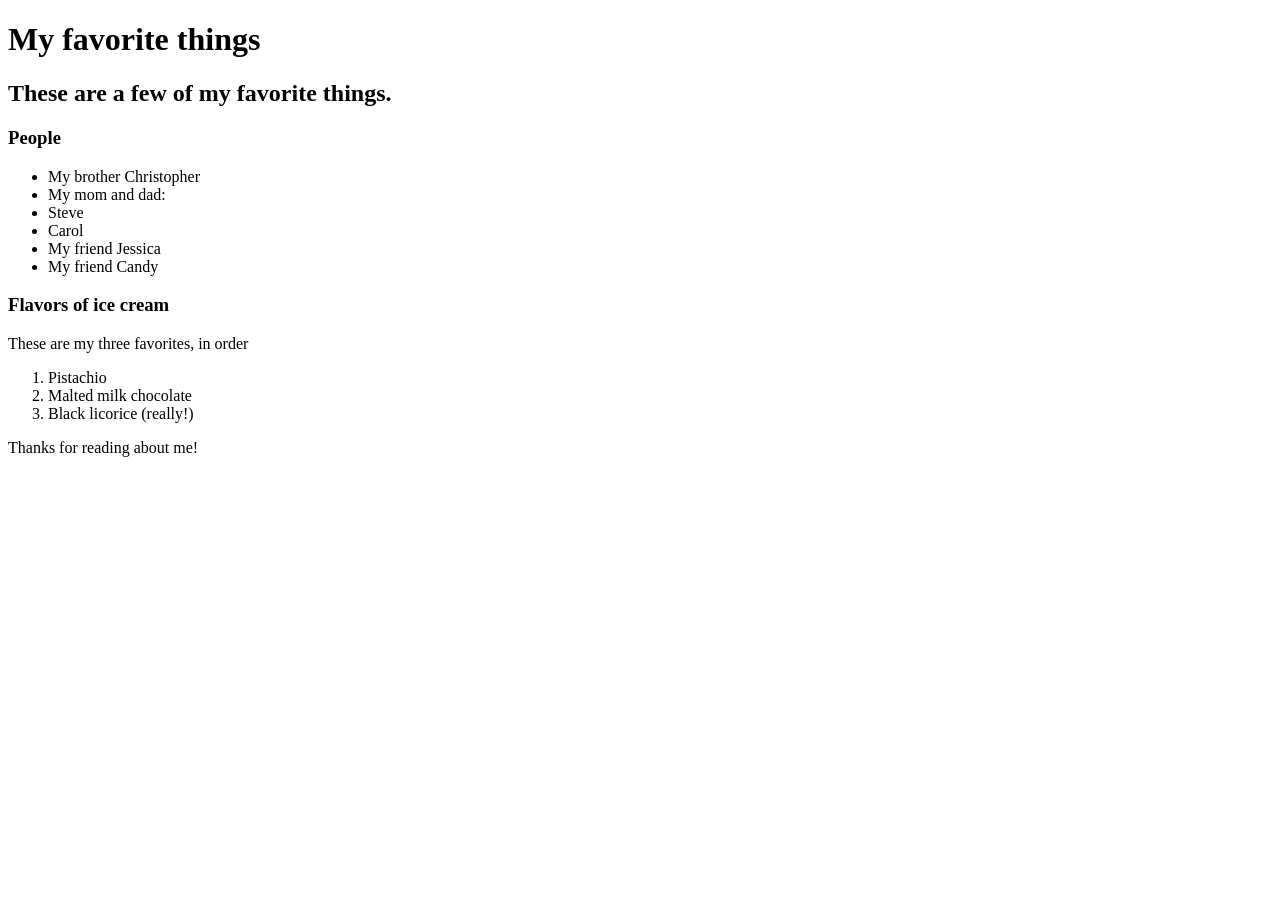
==== favorite-things.html @ 4c56d4dc "add webpage with info on favorite things" ====
<!DOCTYPE html>
<html lang="en-US">
<head>
  <title>Michael's favorite things</title>
</head>
<body>
  <h1>My favorite things</h1>
  <h2>These are a few of my favorite things.</h2>

  <h3>People</h3>
  <ul>
    <li>My brother Christopher</li>
    <li>My mom and dad:
      <li>Steve</li>
      <li>Carol</li>
    </li>
    <li>My friend Jessica</li>
    <li>My friend Candy</li>
  </ul>

  <h3>Flavors of ice cream</h3>
  <p>These are my three favorites, in order</p>
  <ol>
    <li>Pistachio</li>
    <li>Malted milk chocolate</li>
    <li>Black licorice (really!)</li>
  </ol>

  <p>Thanks for reading about me!</p>
</body>
</html>
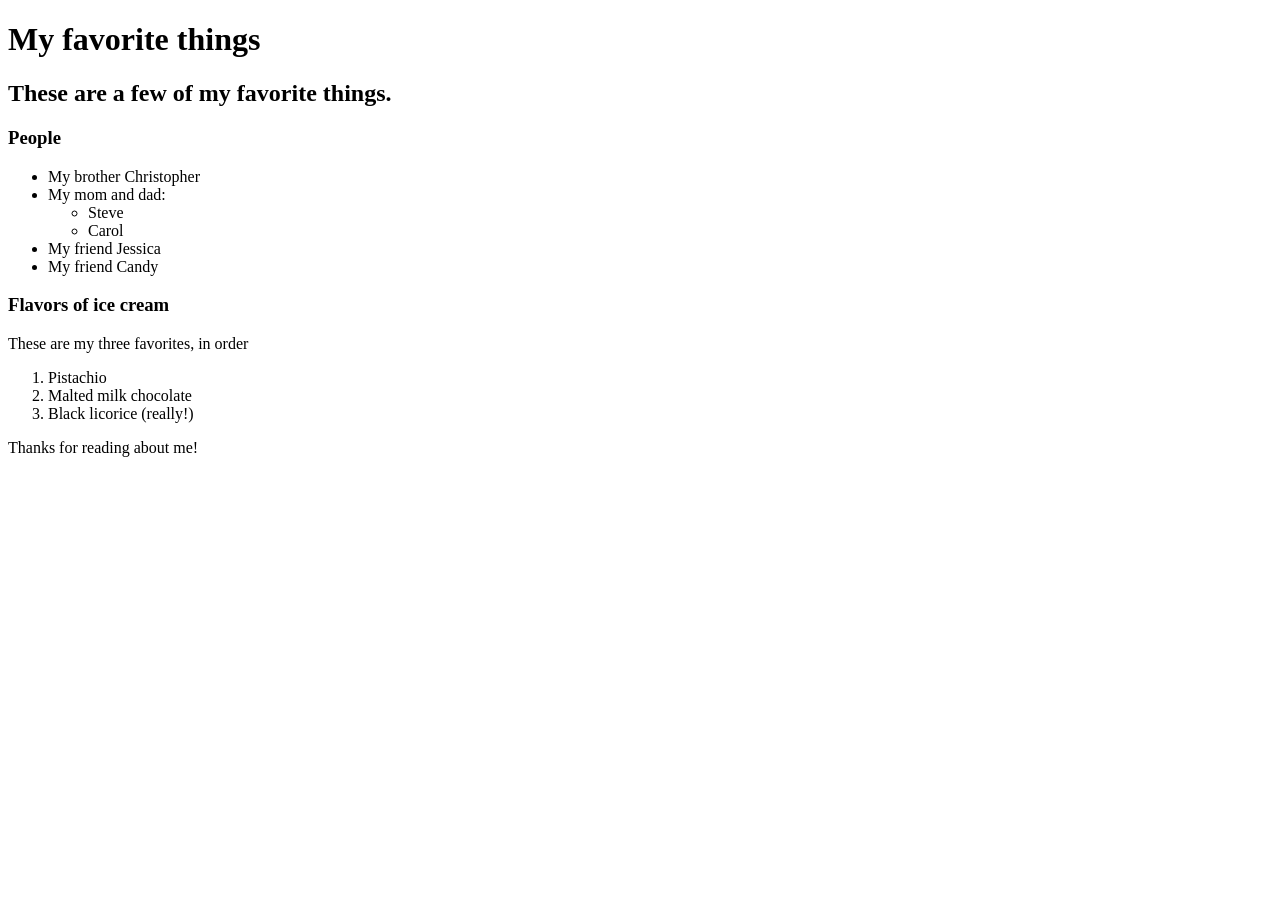
==== commit 1d2fe93a: "fix mom and did list" ====
--- a/favorite-things.html
+++ b/favorite-things.html
@@ -11,8 +11,10 @@
   <ul>
     <li>My brother Christopher</li>
     <li>My mom and dad:
-      <li>Steve</li>
-      <li>Carol</li>
+      <ul>
+        <li>Steve</li>
+        <li>Carol</li>
+      </ul>
     </li>
     <li>My friend Jessica</li>
     <li>My friend Candy</li>
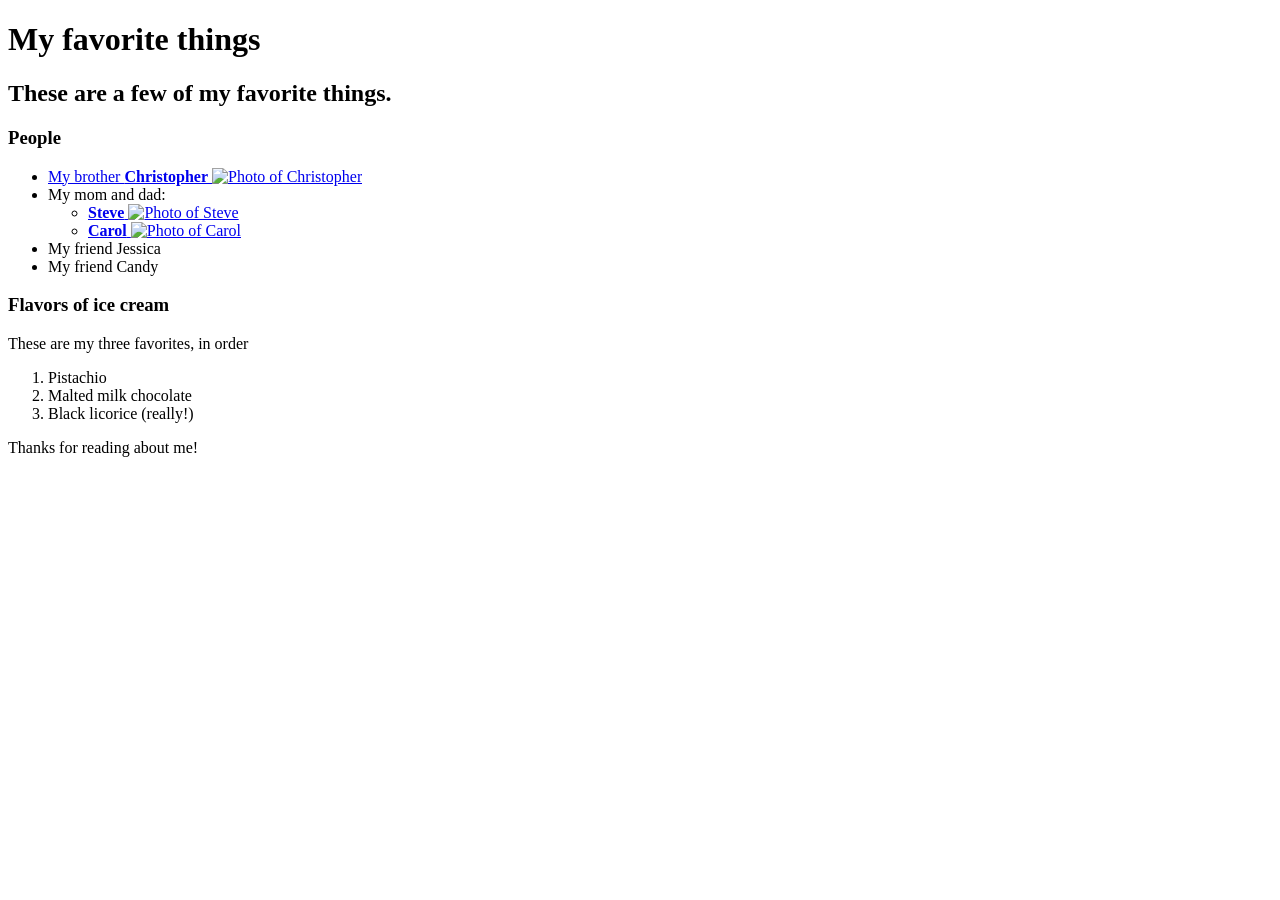
==== commit e876fc15: "Add images and hypertext" ====
--- a/favorite-things.html
+++ b/favorite-things.html
@@ -9,11 +9,26 @@
 
   <h3>People</h3>
   <ul>
-    <li>My brother Christopher</li>
+    <li>
+      <a href="http://www.example.com/christopher.html">
+       My brother <strong>Christopher</strong>
+       <img src="img/Chris_Ruhm_H.jpg" alt="Photo of Christopher">
+      </a>
+  </li>
     <li>My mom and dad:
       <ul>
-        <li>Steve</li>
-        <li>Carol</li>
+        <li>
+          <a href="http://www.example.com/steve.html">
+            <strong>Steve</strong>
+            <img src="img/steve-jobs--david-paul-morrisbloomberg-via-getty-images.jpg" alt="Photo of Steve">
+           </a>
+          </li>
+        <li>
+          <a href="http://www.example.com/carol.html">
+            <strong>Carol</strong>
+            <img src="img/download.jpg" alt="Photo of Carol">
+        </a>
+        </li>
       </ul>
     </li>
     <li>My friend Jessica</li>
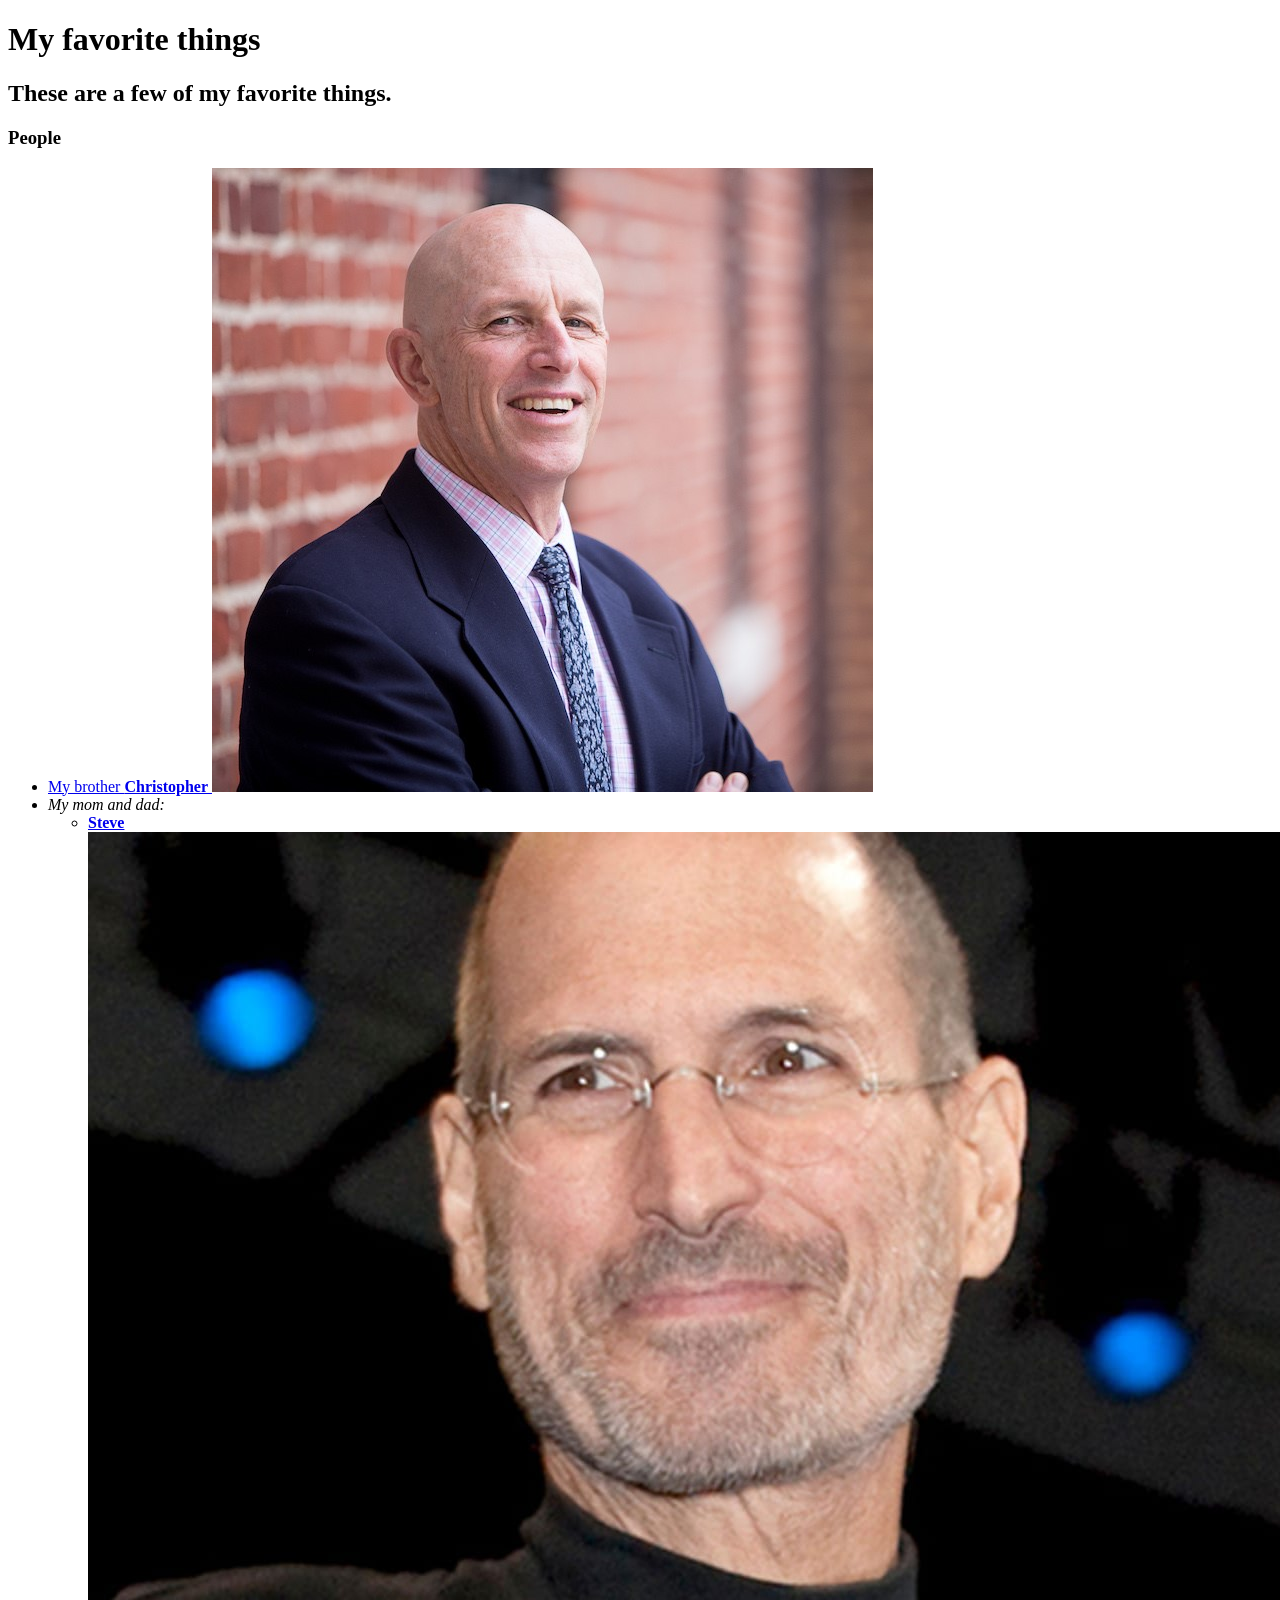
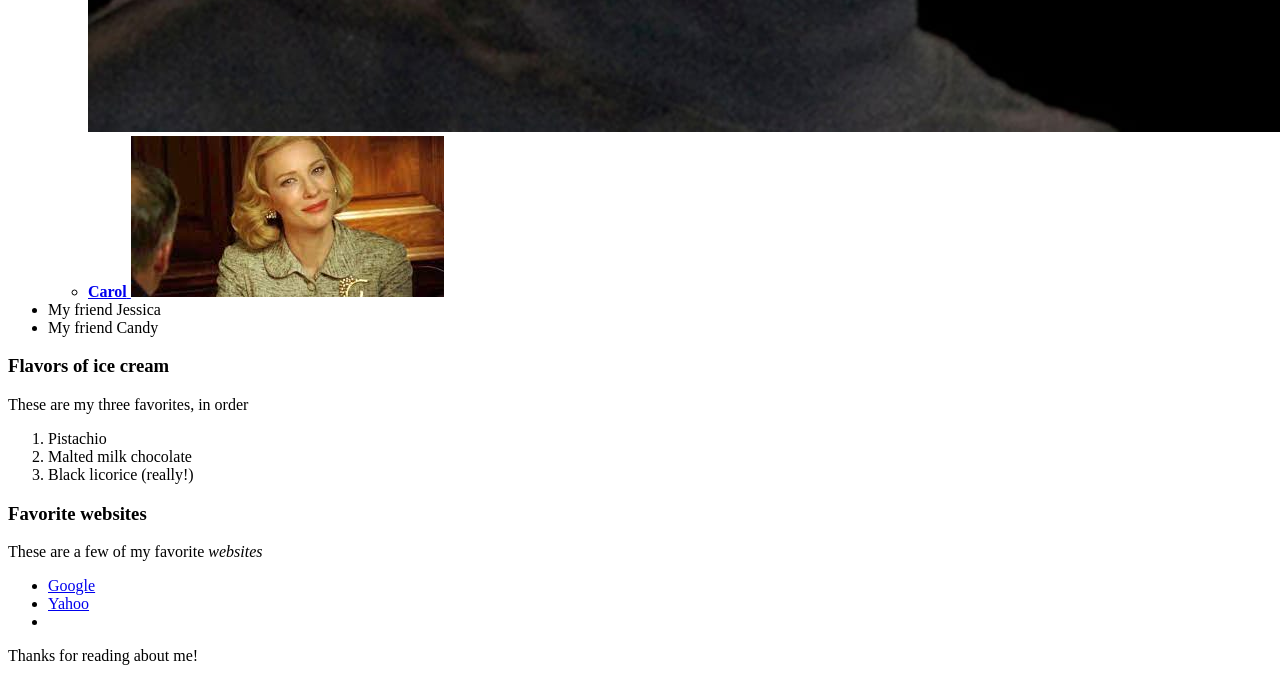
==== commit 1acc5fec: "Add website links" ====
--- a/favorite-things.html
+++ b/favorite-things.html
@@ -15,7 +15,8 @@
        <img src="img/Chris_Ruhm_H.jpg" alt="Photo of Christopher">
       </a>
   </li>
-    <li>My mom and dad:
+    <li>
+      <em>My mom and dad:</em>
       <ul>
         <li>
           <a href="http://www.example.com/steve.html">
@@ -43,6 +44,21 @@
     <li>Black licorice (really!)</li>
   </ol>
 
+  <h3>Favorite websites</h3>
+  <p>These are a few of my favorite <em>websites</em></p>
+  <ul>
+    <li>
+      <a href="http://www.google.com">
+        Google
+      </a>
+    </li>
+    <li>
+      <a href="http://www.yahoo.com">
+        Yahoo
+      </a>
+    </li>
+    <li></li>
+  </ul>
   <p>Thanks for reading about me!</p>
 </body>
 </html>
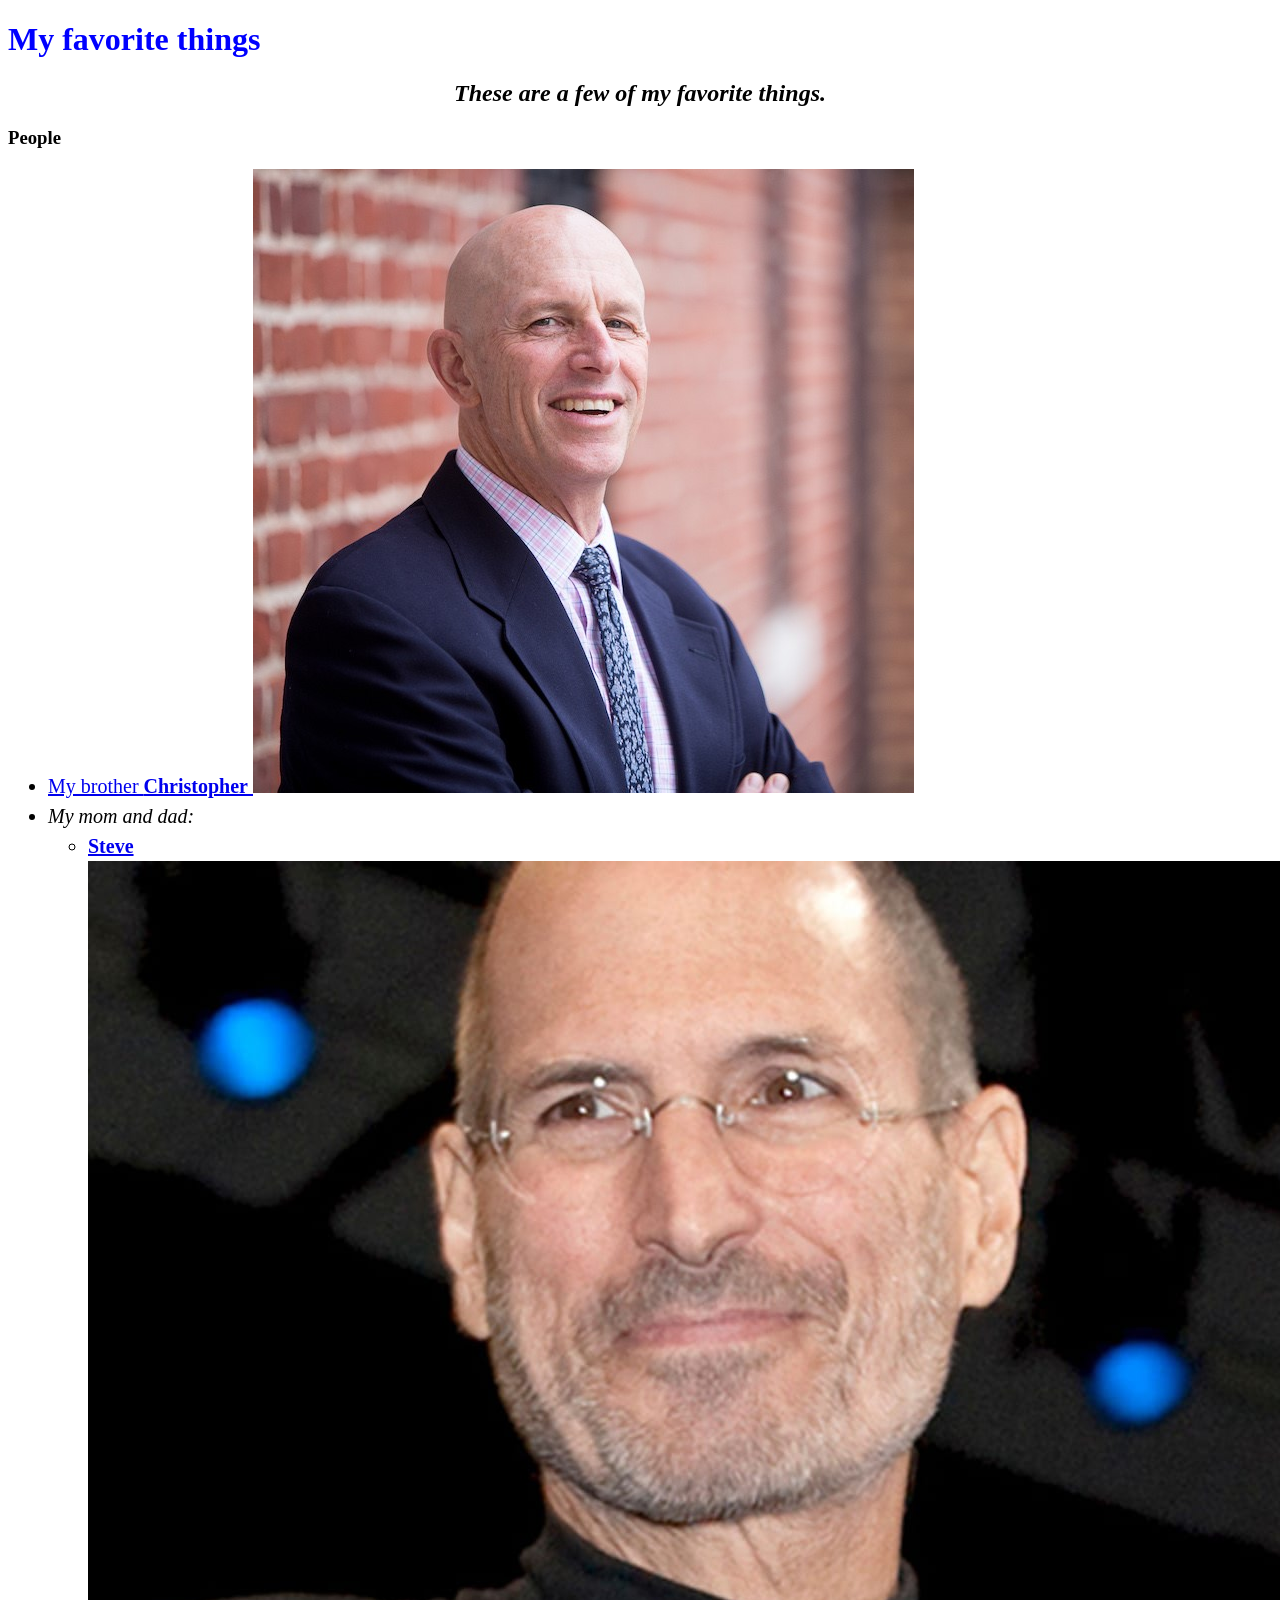
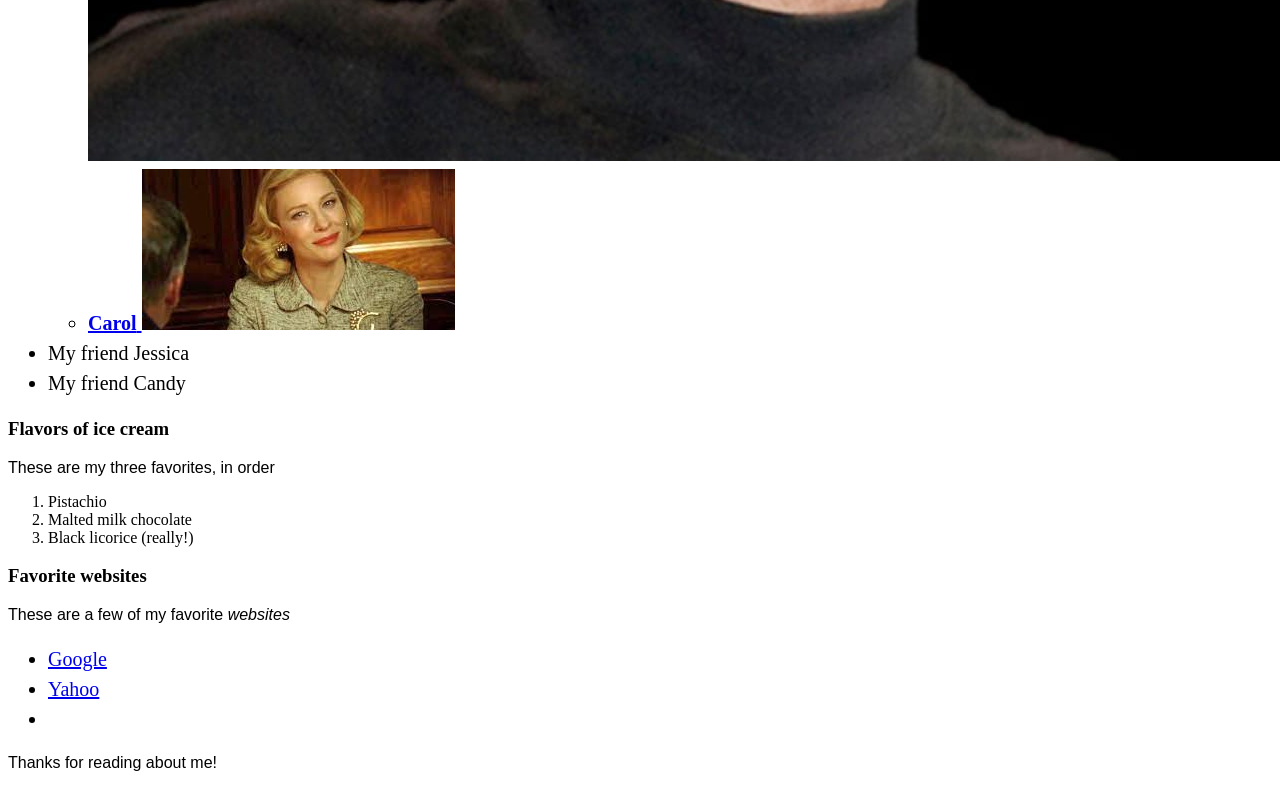
==== commit 2fbf19bd: "add styles" ====
--- a/favorite-things.html
+++ b/favorite-things.html
@@ -1,6 +1,7 @@
 <!DOCTYPE html>
 <html lang="en-US">
 <head>
+  <link rel="stylesheet" href="css/styles.css" type="text/css">
   <title>Michael's favorite things</title>
 </head>
 <body>
--- a/css/styles.css
+++ b/css/styles.css
@@ -0,0 +1,17 @@
+h1 {
+  color: blue;
+}
+
+h2 {
+  font-style: italic;
+  text-align: center;
+}
+
+p {
+  font-family: sans-serif;
+}
+
+ul {
+  font-size: 20px;
+  line-height: 30px;
+}
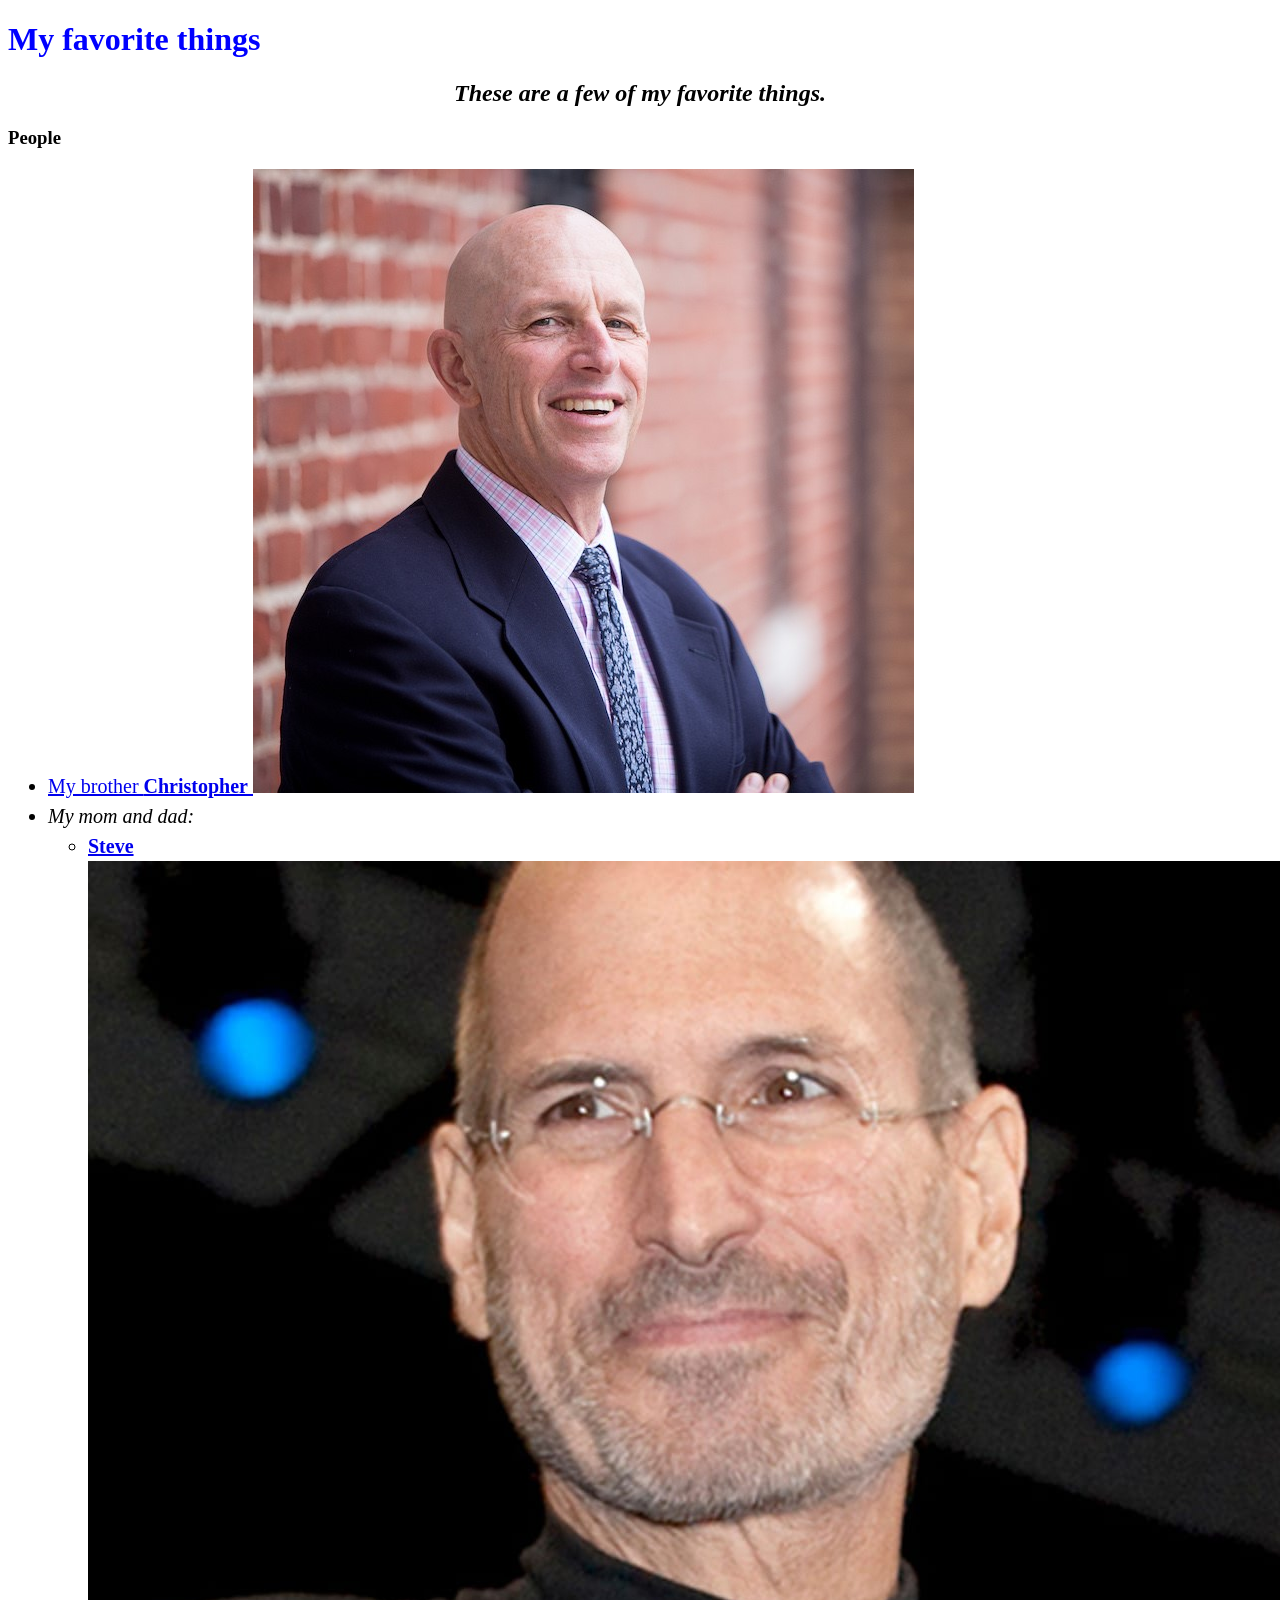
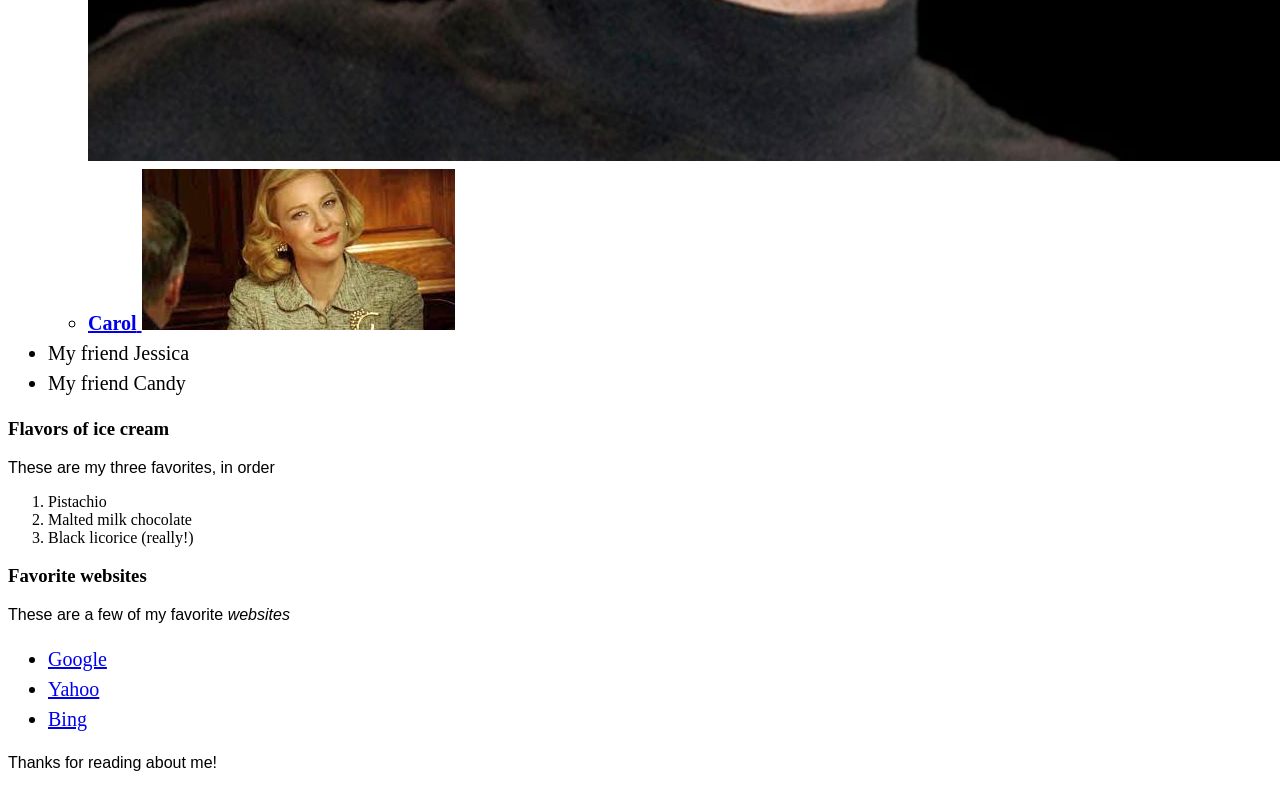
==== commit 1d076f24: "add more links" ====
--- a/favorite-things.html
+++ b/favorite-things.html
@@ -58,7 +58,11 @@
         Yahoo
       </a>
     </li>
-    <li></li>
+    <li>
+      <a href="http://www.bing.com">
+        Bing
+      </a>
+    </li>
   </ul>
   <p>Thanks for reading about me!</p>
 </body>
